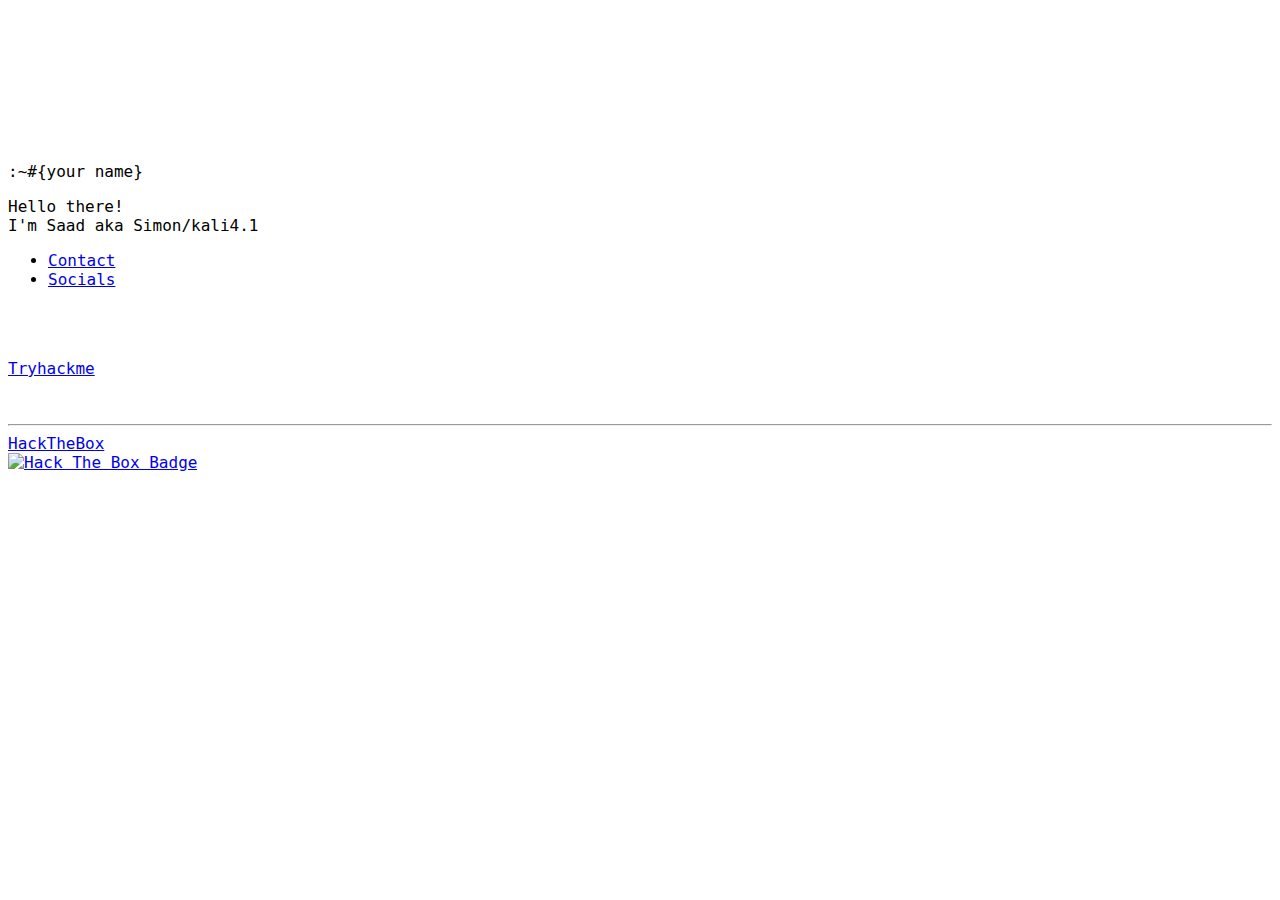
==== index.html @ 22eba5a4 "Update index.html" ====
<!DOCTYPE html>
<html lang="en" class="v-page_home v-none-transition">

<head>
   <meta http-equiv="Content-Type" content="text/html; charset=UTF-8" />
   <meta http-equiv="X-UA-Compatible" content="IE=Edge" />
   <title>Lt.Simon</title>
   <meta name="viewport" content="width=device-width,initial-scale=1">
   <meta name="description" content="Put your context here" />
   <meta name="google-site-verification" content="u6sFBBLzbbIwEue2kdQUgQ5VCL44xWsd4-WaxEtU5VE" />
   <!--Favicon-->
   <link rel="shortcut icon" href="favico.ico" type="image/vnd.microsoft.icon">
   <!-- Styles -->
   <link href="https://fonts.googleapis.com/css?family=Righteous|Ubuntu+Mono&display=swap" rel="stylesheet">
   <link rel="stylesheet" href="css-minified-index.css" />
   <link rel="stylesheet" href="slick-slick-theme.css" />
   <link rel="stylesheet" href="slick-slick.css" />
   <link rel="stylesheet" href="updates.css" />

   <style>
      body {
         font-family: 'Proto Mono', 'Ubuntu Mono', monospace;
   }
   </style>

   <script>
      if (/Mobi/i.test(navigator.userAgent)) {
         // Redirect mobile users to the socials.html page
          window.location.href = "mobile.html";
      }
   </script>

</head>

<body class="v-loading" data-v-console="false" data-v-page="home" data-v-tablet="1200" data-v-mobile="980">
   <canvas class="page__canvas fullHeight"></canvas>
   <div class="page-wrap fullHeightMin" id="wrap">
      <header class="v-header">
         <div class="wrap">
            <div class="v-header__logo">:~#{your name}</div>
         </div>
      </header>

      <div class="page__screen fullHeightMin" id="v-ajaxPage__outer">

         <div class="default home fullHeightMin">
            <div class="home__text v-text_opacity">

               <p>
                  Hello there! <br />
                  I'm Saad aka Simon/kali4.1 <br />
               </p>

            </div>
            <div class="home__telephone v-text_opacity">
               <div class="home__resume text-right mt-2">
                   <!-- "View Resume" Button 
                  <a href="" target="_blank" class="resume-button" role="button">
                       View Resume
                   </a>
           
                    "Download Resume" Button 
                   <a href="" download class="resume-button" role="button">
                       Download Resume
                   </a> --> 
               </div>
           </div>
           



            <ul class="home__list">


               <li>
                  <a href="Contact/contact.html" style="font-family: 'Proto Mono','Ubuntu Mono',monospace;"
                     data-color="rgba(102, 0, 255, 0.75)"><span>Contact</span></a>
               </li>

               <li>
                  <a href="C:\Users\Ali\Desktop\AI code\Mine\socials\socials.html" style="font-family: 'Proto Mono','Ubuntu Mono',monospace;"
                     data-color="rgba(0, 204, 204, 0.75)"><span>Socials</span></a>
               </li>

            </ul>

            <div class="home__developing v-text_opacity">
               <p>
                  <br />
               </p>
            </div>

            <div class="home__see">
               <br>
               <a class="line" href="https://tryhackme.com/p/">Tryhackme</a><br>
               <script src="https://tryhackme.com/badge/"></script>
               <br> <br>
               <hr>
               <a class="line" href="https://app.hackthebox.com/profile/">HackTheBox</a>
               <div class="badge-container">
                  <a href="https://app.hackthebox.com/profile/">
                     <img fetchpriority="high" src="https://www.hackthebox.eu/badge/image/" alt=" Hack The Box Badge"
                        class="badge-image">
                  </a>
               </div>
            </div>

         </div>
      </div>
   </div>
   <div>
     <!-- <script data-name="BMC-Widget" data-cfasync="false" src="https://cdnjs.buymeacoffee.com/1.0.0/widget.prod.min.js" data-id="h00dy" data-description="Support me on Buy me a coffee!" data-message="{ cookie🍪 }" data-color="#FF813F" data-position="Right" data-x_margin="18" data-y_margin="18"></script> -->
   </div>
   <!-- Preloader -->
   <div id="v-preloader" class="v-preloader v-preloader__item"></div>
   <!-- Scripts -->
   <script src="js-jquery.js"></script>
   <script src="js-scrollbar.js"></script>
   <script src="slick-slick.js"></script>
   <script src="min-built.js"></script>
<!-- Cloudflare Pages Analytics --><script defer src='https://static.cloudflareinsights.com/beacon.min.js' data-cf-beacon='{"token": "626182ceaa3648acaa819a2a533edc6e"}'></script><!-- Cloudflare Pages Analytics --></body>

</html>
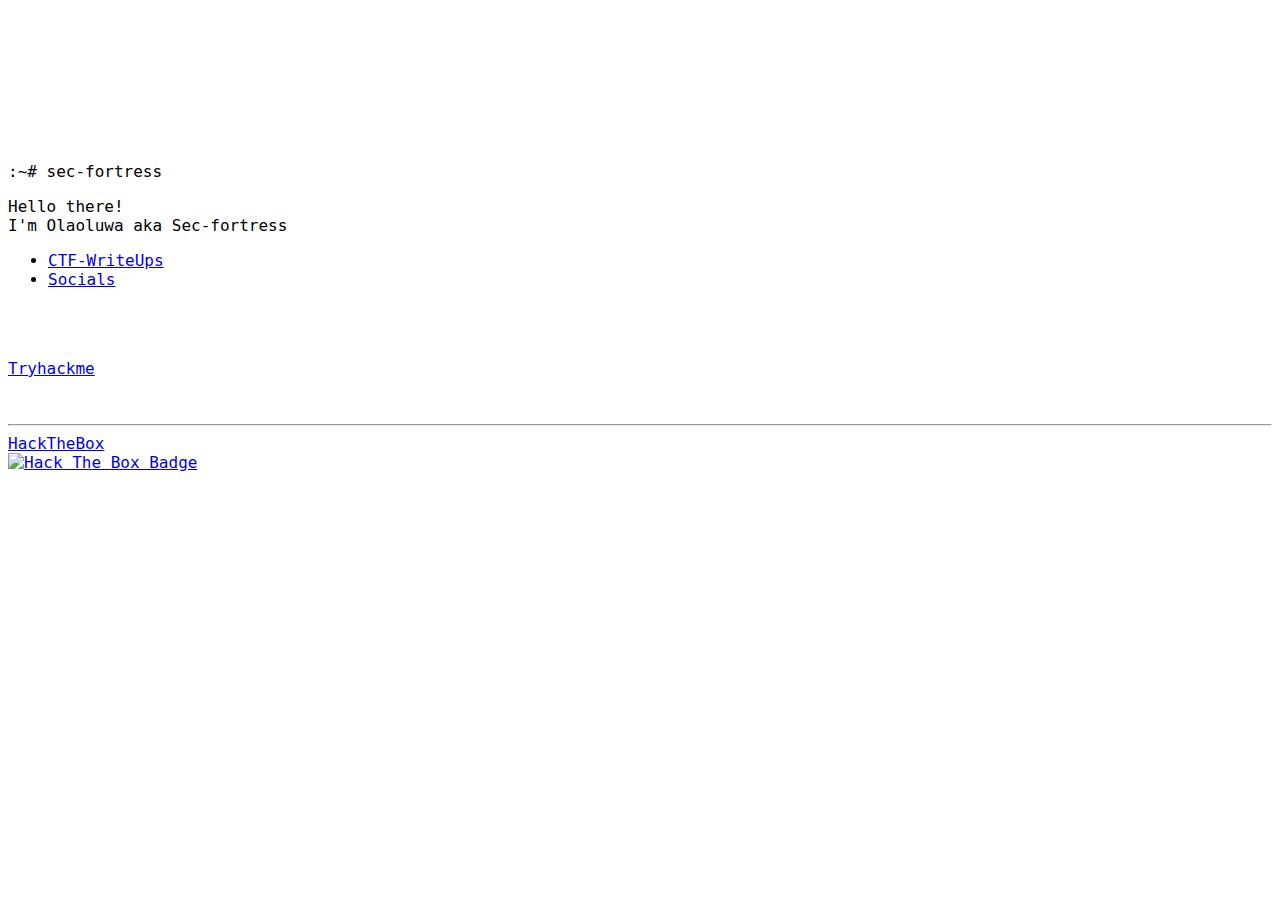
==== commit 3b41a2bf: "Update index.html" ====
--- a/index.html
+++ b/index.html
@@ -5,7 +5,7 @@
 <head>
    <meta http-equiv="Content-Type" content="text/html; charset=UTF-8" />
    <meta http-equiv="X-UA-Compatible" content="IE=Edge" />
-   <title>Lt.Simon</title>
+   <title>Olaoluwa</title>
    <meta name="viewport" content="width=device-width,initial-scale=1">
    <meta name="description" content="Put your context here" />
    <meta name="google-site-verification" content="u6sFBBLzbbIwEue2kdQUgQ5VCL44xWsd4-WaxEtU5VE" />
@@ -38,7 +38,7 @@
    <div class="page-wrap fullHeightMin" id="wrap">
       <header class="v-header">
          <div class="wrap">
-            <div class="v-header__logo">:~#{your name}</div>
+            <div class="v-header__logo">:~# sec-fortress</div>
          </div>
       </header>
 
@@ -49,7 +49,7 @@
 
                <p>
                   Hello there! <br />
-                  I'm Saad aka Simon/kali4.1 <br />
+                  I'm Olaoluwa aka Sec-fortress <br />
                </p>
 
             </div>
@@ -74,8 +74,8 @@
 
 
                <li>
-                  <a href="Contact/contact.html" style="font-family: 'Proto Mono','Ubuntu Mono',monospace;"
-                     data-color="rgba(102, 0, 255, 0.75)"><span>Contact</span></a>
+                  <a href="./" style="font-family: 'Proto Mono','Ubuntu Mono',monospace;"
+                     data-color="rgba(102, 0, 255, 0.75)"><span>CTF-WriteUps</span></a>
                </li>
 
                <li>
@@ -94,13 +94,13 @@
             <div class="home__see">
                <br>
                <a class="line" href="https://tryhackme.com/p/">Tryhackme</a><br>
-               <script src="https://tryhackme.com/badge/"></script>
+               <script src="https://tryhackme.com/badge/1847092"></script>
                <br> <br>
                <hr>
-               <a class="line" href="https://app.hackthebox.com/profile/">HackTheBox</a>
+               <a class="line" href="https://app.hackthebox.com/profile/623459">HackTheBox</a>            
                <div class="badge-container">
                   <a href="https://app.hackthebox.com/profile/">
-                     <img fetchpriority="high" src="https://www.hackthebox.eu/badge/image/" alt=" Hack The Box Badge"
+                     <img fetchpriority="high" src="https://www.hackthebox.eu/badge/image/623459" alt=" Hack The Box Badge"
                         class="badge-image">
                   </a>
                </div>
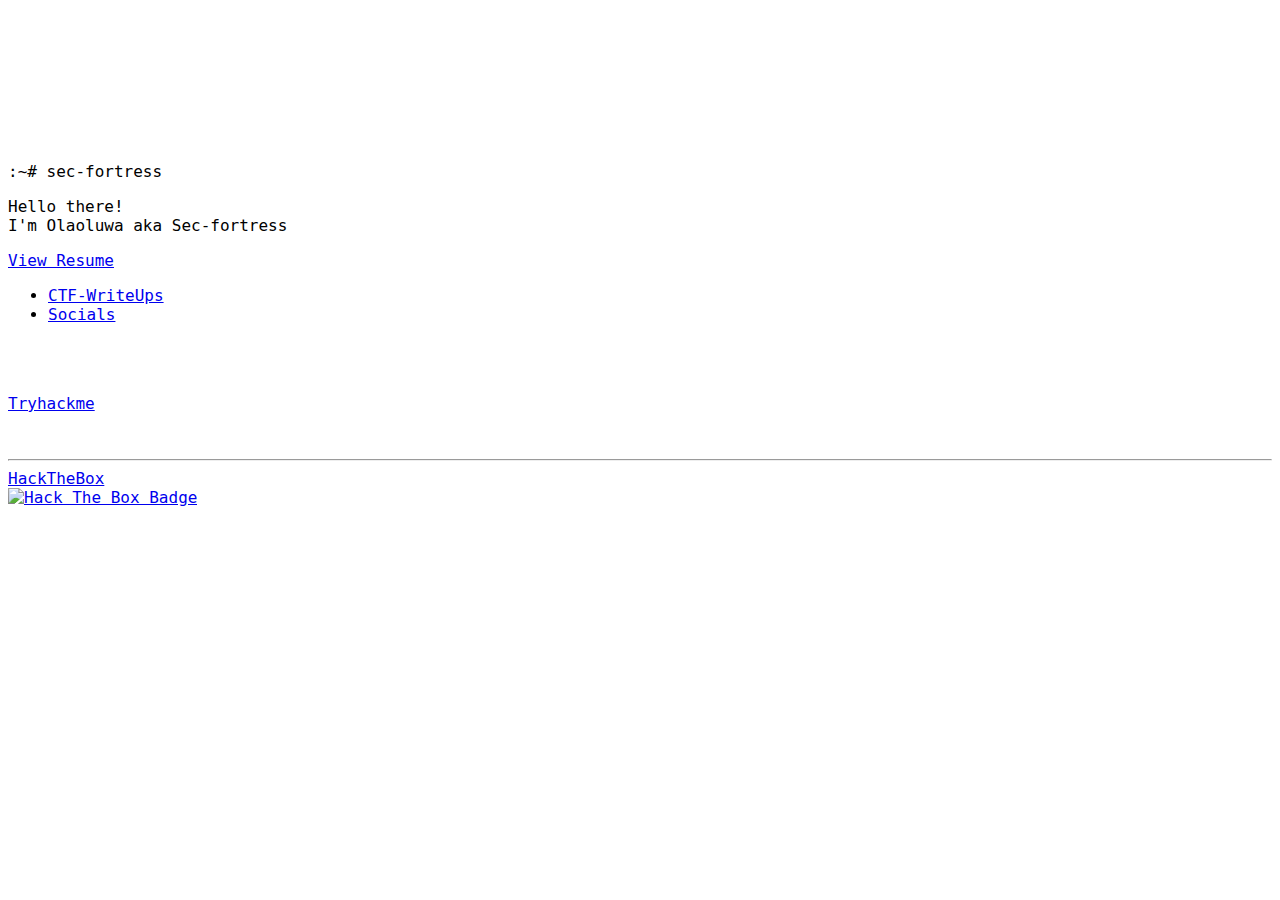
==== commit 2afdfd42: "Update index.html" ====
--- a/index.html
+++ b/index.html
@@ -7,10 +7,10 @@
    <meta http-equiv="X-UA-Compatible" content="IE=Edge" />
    <title>Olaoluwa</title>
    <meta name="viewport" content="width=device-width,initial-scale=1">
-   <meta name="description" content="Put your context here" />
+   <meta name="description" content="Defensive By Offensive :)" />
    <meta name="google-site-verification" content="u6sFBBLzbbIwEue2kdQUgQ5VCL44xWsd4-WaxEtU5VE" />
    <!--Favicon-->
-   <link rel="shortcut icon" href="favico.ico" type="image/vnd.microsoft.icon">
+   <link rel="shortcut icon" href="favicon.ico" type="image/vnd.microsoft.icon">
    <!-- Styles -->
    <link href="https://fonts.googleapis.com/css?family=Righteous|Ubuntu+Mono&display=swap" rel="stylesheet">
    <link rel="stylesheet" href="css-minified-index.css" />
@@ -55,15 +55,15 @@
             </div>
             <div class="home__telephone v-text_opacity">
                <div class="home__resume text-right mt-2">
-                   <!-- "View Resume" Button 
-                  <a href="" target="_blank" class="resume-button" role="button">
+                   <!-- "View Resume" Button --> 
+                  <a href="https://drive.google.com/file/d/1w_guFsAVgO95S9-iWZ1IsssbbuFU0RrU/view" target="_blank" class="resume-button" role="button">
                        View Resume
                    </a>
            
-                    "Download Resume" Button 
-                   <a href="" download class="resume-button" role="button">
-                       Download Resume
-                   </a> --> 
+                    <!-- "Download Resume" Button 
+                   <a href="https://drive.google.com/file/d/1PuQCkciMtMDL3tw2umKEo7FCN-T6rp3N/view" download class="resume-button" role="button">
+                       Download Resume -->
+                   </a>
                </div>
            </div>
            
@@ -74,12 +74,12 @@
 
 
                <li>
-                  <a href="./" style="font-family: 'Proto Mono','Ubuntu Mono',monospace;"
+                  <a href="https://sec-fortress.github.io/index.html" style="font-family: 'Proto Mono','Ubuntu Mono',monospace;"
                      data-color="rgba(102, 0, 255, 0.75)"><span>CTF-WriteUps</span></a>
                </li>
 
                <li>
-                  <a href="C:\Users\Ali\Desktop\AI code\Mine\socials\socials.html" style="font-family: 'Proto Mono','Ubuntu Mono',monospace;"
+                  <a href="https://sec-fortress.github.io/socials/" style="font-family: 'Proto Mono','Ubuntu Mono',monospace;"
                      data-color="rgba(0, 204, 204, 0.75)"><span>Socials</span></a>
                </li>
 
@@ -110,7 +110,7 @@
       </div>
    </div>
    <div>
-     <!-- <script data-name="BMC-Widget" data-cfasync="false" src="https://cdnjs.buymeacoffee.com/1.0.0/widget.prod.min.js" data-id="h00dy" data-description="Support me on Buy me a coffee!" data-message="{ cookie🍪 }" data-color="#FF813F" data-position="Right" data-x_margin="18" data-y_margin="18"></script> -->
+     <script data-name="BMC-Widget" data-cfasync="false" src="https://cdnjs.buymeacoffee.com/1.0.0/widget.prod.min.js" data-id="Secfortress" data-description="Support me on Buy me a coffee!" data-message="Buy me an OSCP" data-color="#FF5F5F" data-position="Right" data-x_margin="18" data-y_margin="18"></script>
    </div>
    <!-- Preloader -->
    <div id="v-preloader" class="v-preloader v-preloader__item"></div>
